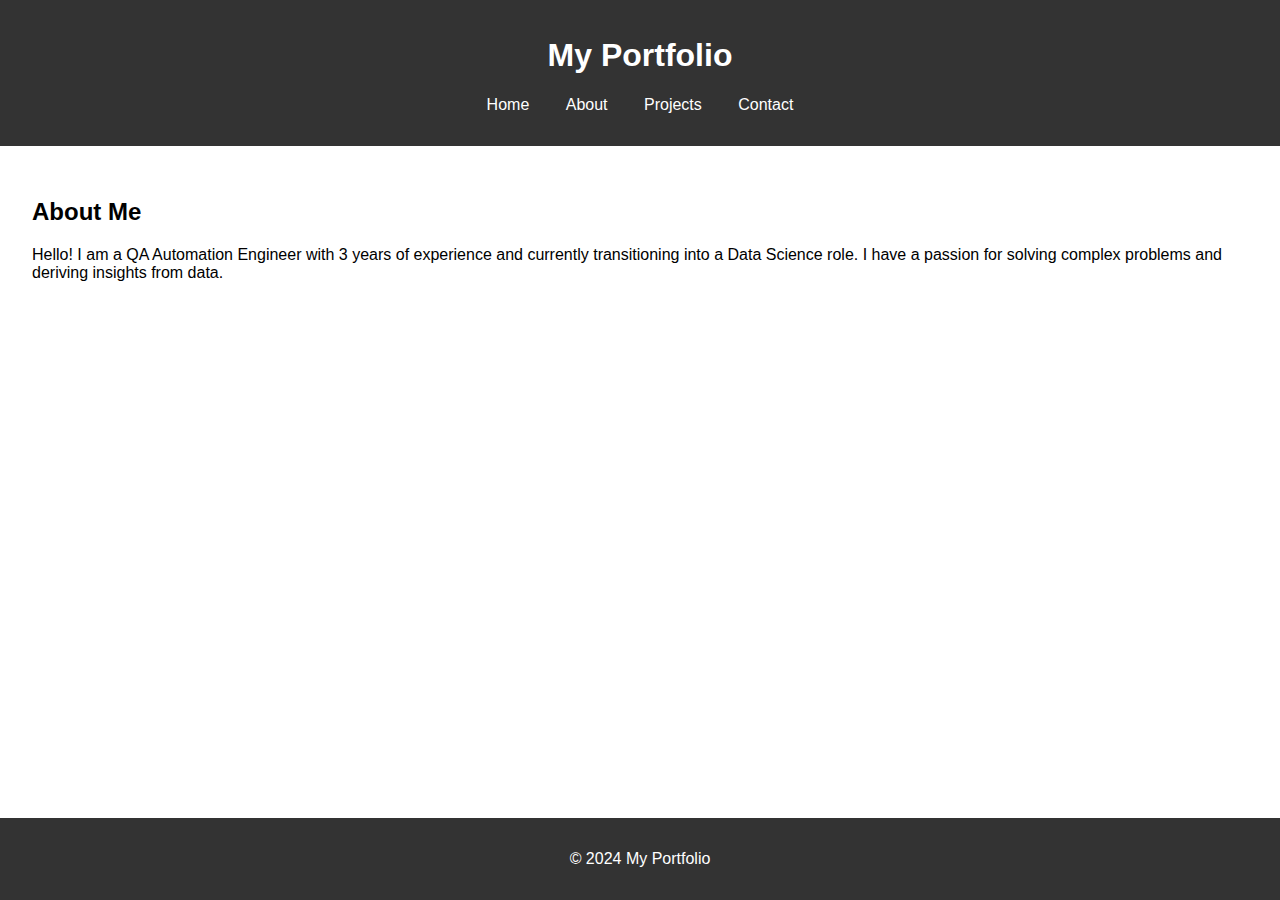
==== about.html @ 92c2d517 "additional" ====
<!DOCTYPE html>
<html lang="en">
<head>
    <meta charset="UTF-8">
    <meta name="viewport" content="width=device-width, initial-scale=1.0">
    <title>About Me</title>
    <link rel="stylesheet" href="styles.css">
</head>
<body>
    <header>
        <h1>My Portfolio</h1>
        <nav>
            <ul>
                <li><a href="index.html">Home</a></li>
                <li><a href="about.html">About</a></li>
                <li><a href="projects.html">Projects</a></li>
                <li><a href="contact.html">Contact</a></li>
            </ul>
        </nav>
    </header>
    <main>
        <section>
            <h2>About Me</h2>
            <p>Hello! I am a QA Automation Engineer with 3 years of experience and currently transitioning into a Data Science role. I have a passion for solving complex problems and deriving insights from data.</p>
        </section>
    </main>
    <footer>
        <p>&copy; 2024 My Portfolio</p>
    </footer>
</body>
</html>
---- styles.css ----
body {
    font-family: Arial, sans-serif;
    margin: 0;
    padding: 0;
    box-sizing: border-box;
}

header {
    background: #333;
    color: white;
    padding: 1rem 0;
    text-align: center;
}

nav ul {
    list-style: none;
    padding: 0;
}

nav ul li {
    display: inline;
    margin: 0 1rem;
}

nav ul li a {
    color: white;
    text-decoration: none;
}

main {
    padding: 2rem;
}

footer {
    background: #333;
    color: white;
    text-align: center;
    padding: 1rem 0;
    position: fixed;
    width: 100%;
    bottom: 0;
}
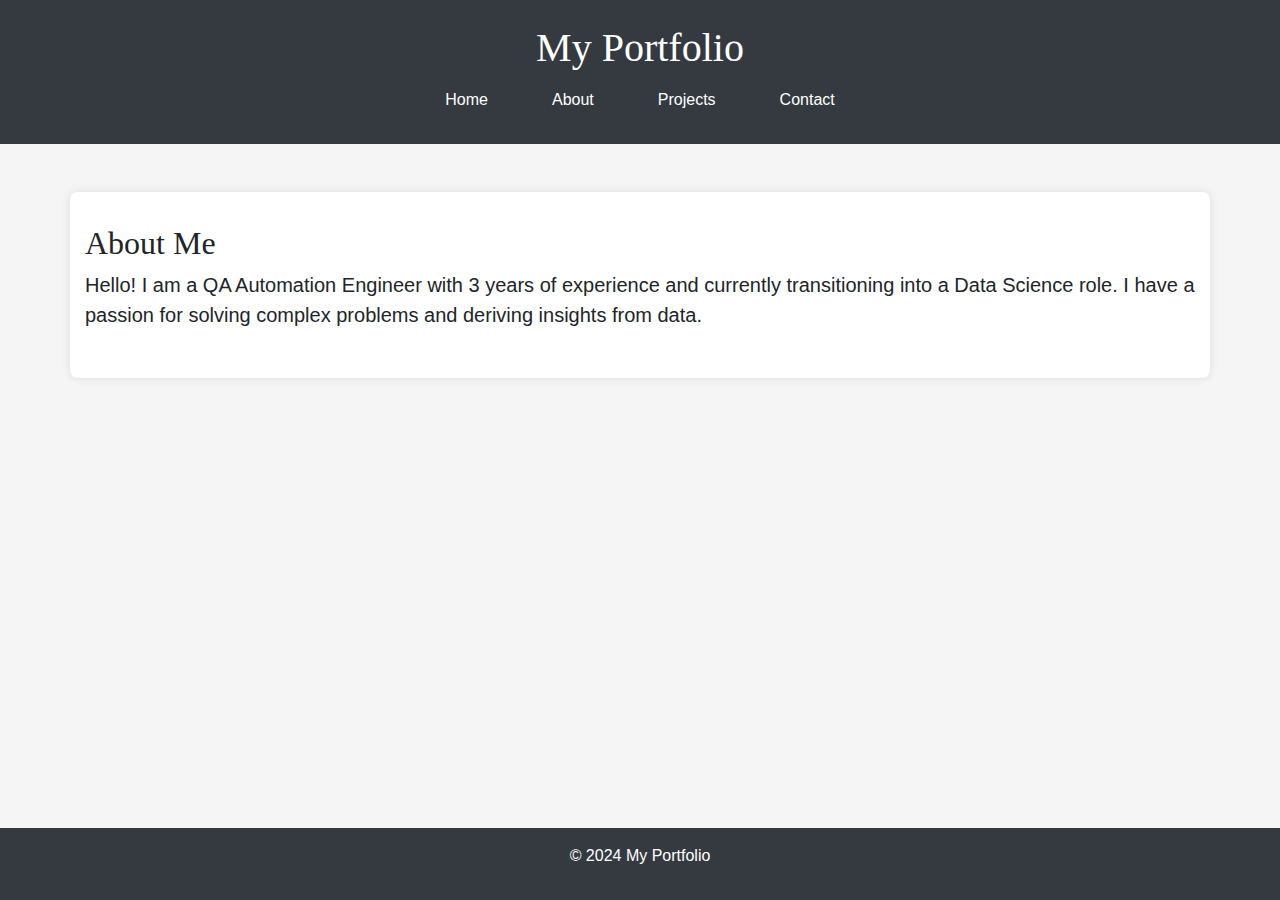
==== commit c31fe072: "BootStrap" ====
--- a/about.html
+++ b/about.html
@@ -4,27 +4,28 @@
     <meta charset="UTF-8">
     <meta name="viewport" content="width=device-width, initial-scale=1.0">
     <title>About Me</title>
+    <link rel="stylesheet" href="https://maxcdn.bootstrapcdn.com/bootstrap/4.5.2/css/bootstrap.min.css">
     <link rel="stylesheet" href="styles.css">
 </head>
 <body>
-    <header>
+    <header class="bg-dark text-white text-center py-4">
         <h1>My Portfolio</h1>
         <nav>
-            <ul>
-                <li><a href="index.html">Home</a></li>
-                <li><a href="about.html">About</a></li>
-                <li><a href="projects.html">Projects</a></li>
-                <li><a href="contact.html">Contact</a></li>
+            <ul class="nav justify-content-center">
+                <li class="nav-item"><a class="nav-link text-white" href="index.html">Home</a></li>
+                <li class="nav-item"><a class="nav-link text-white" href="about.html">About</a></li>
+                <li class="nav-item"><a class="nav-link text-white" href="projects.html">Projects</a></li>
+                <li class="nav-item"><a class="nav-link text-white" href="contact.html">Contact</a></li>
             </ul>
         </nav>
     </header>
-    <main>
+    <main class="container my-5">
         <section>
             <h2>About Me</h2>
-            <p>Hello! I am a QA Automation Engineer with 3 years of experience and currently transitioning into a Data Science role. I have a passion for solving complex problems and deriving insights from data.</p>
+            <p class="lead">Hello! I am a QA Automation Engineer with 3 years of experience and currently transitioning into a Data Science role. I have a passion for solving complex problems and deriving insights from data.</p>
         </section>
     </main>
-    <footer>
+    <footer class="bg-dark text-white text-center py-3">
         <p>&copy; 2024 My Portfolio</p>
     </footer>
 </body>
--- a/styles.css
+++ b/styles.css
@@ -3,6 +3,7 @@
     margin: 0;
     padding: 0;
     box-sizing: border-box;
+    background-color: #f5f5f5;
 }
 
 header {
@@ -27,8 +28,28 @@
     text-decoration: none;
 }
 
+nav ul li a:hover {
+    color: #ddd;
+    transition: color 0.3s;
+}
+
 main {
     padding: 2rem;
+    max-width: 800px;
+    margin: 0 auto;
+    background-color: white;
+    box-shadow: 0 0 10px rgba(0,0,0,0.1);
+    border-radius: 8px;
+}
+
+.projects {
+    display: flex;
+    flex-direction: column;
+    gap: 2rem;
+}
+
+.card {
+    box-shadow: 0 0 10px rgba(0,0,0,0.1);
 }
 
 footer {
@@ -40,3 +61,17 @@
     width: 100%;
     bottom: 0;
 }
+
+footer a {
+    color: white;
+    text-decoration: none;
+    margin: 0 0.5rem;
+}
+
+footer a:hover {
+    color: #ddd;
+}
+
+h1, h2, h3 {
+    font-family: 'Georgia', serif;
+}
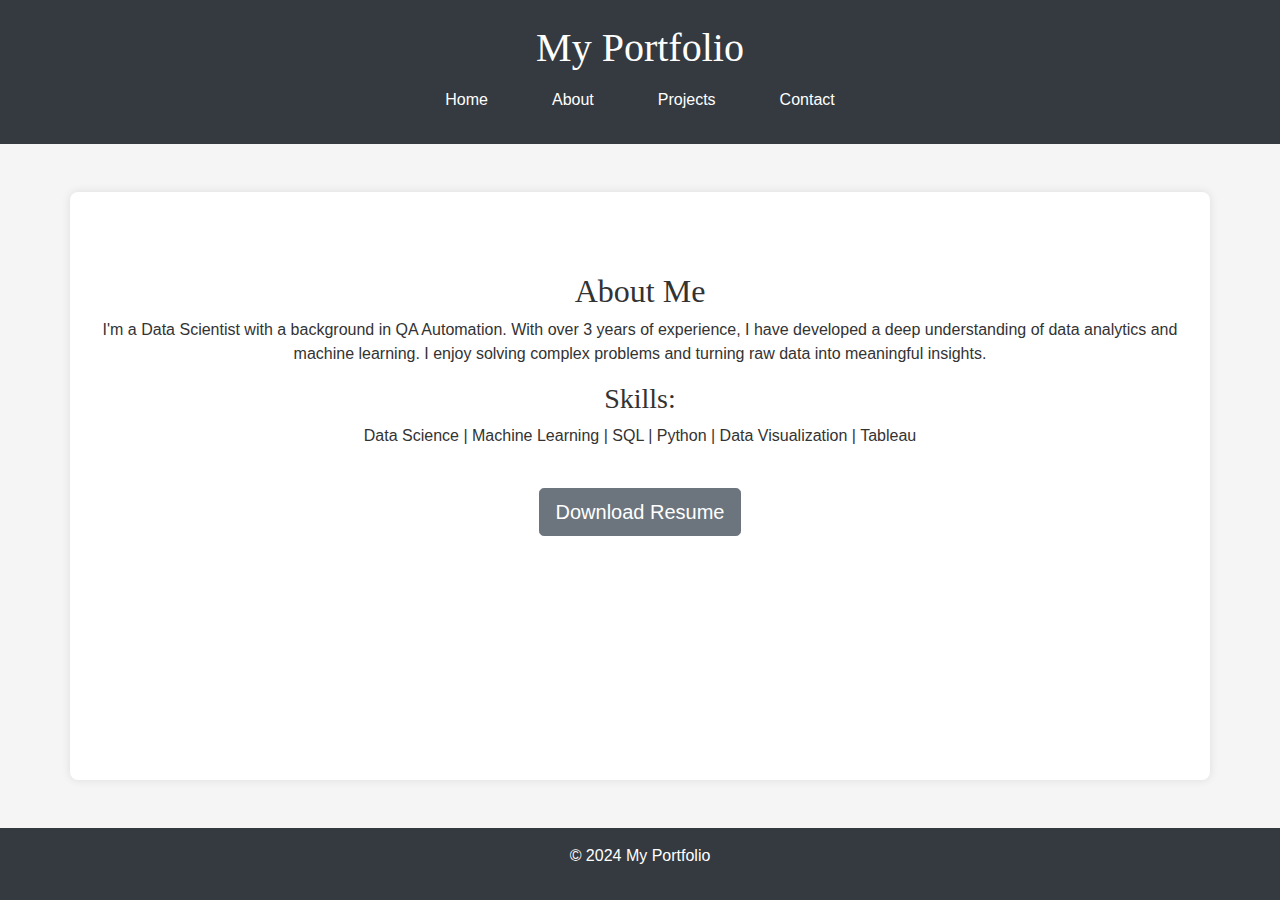
==== commit acbb8072: "Update" ====
--- a/about.html
+++ b/about.html
@@ -20,9 +20,12 @@
         </nav>
     </header>
     <main class="container my-5">
-        <section>
+        <section id="about" class="text-center py-5">
             <h2>About Me</h2>
-            <p class="lead">Hello! I am a QA Automation Engineer with 3 years of experience and currently transitioning into a Data Science role. I have a passion for solving complex problems and deriving insights from data.</p>
+            <p>I'm a Data Scientist with a background in QA Automation. With over 3 years of experience, I have developed a deep understanding of data analytics and machine learning. I enjoy solving complex problems and turning raw data into meaningful insights.</p>
+            <h3>Skills:</h3>
+            <p>Data Science | Machine Learning | SQL | Python | Data Visualization | Tableau</p>
+            <a href="Sahil_Bajaj_Resume.pdf" class="btn btn-secondary btn-lg mt-4" target="_blank">Download Resume</a>
         </section>
     </main>
     <footer class="bg-dark text-white text-center py-3">
--- a/styles.css
+++ b/styles.css
@@ -1,11 +1,46 @@
-body {
-    font-family: Arial, sans-serif;
+/* Root Variables for Color Scheme */
+:root {
+    --primary-color: #3498db; /* Blue */
+    --secondary-color: #2ecc71; /* Green */
+    --accent-color: #e74c3c; /* Red */
+    --background-color: #f5f5f5; /* Light Grey */
+    --text-color: #333333; /* Dark Grey */
+    --white-color: #ffffff; /* White */
+}
+
+/* Global Styles */
+html, body {
+    height: 100%;
     margin: 0;
     padding: 0;
-    box-sizing: border-box;
-    background-color: #f5f5f5;
+    font-family: Arial, sans-serif;
+    background-color: var(--background-color);
+    color: var(--text-color);
 }
 
+body {
+    display: flex;
+    flex-direction: column;
+}
+
+/* Wrapper for Flexbox Layout */
+.wrapper {
+    display: flex;
+    flex-direction: column;
+    min-height: 100%;
+}
+
+main {
+    flex: 1;
+    padding: 2rem;
+    max-width: 800px;
+    margin: 0 auto;
+    background-color: var(--white-color);
+    box-shadow: 0 0 10px rgba(0,0,0,0.1);
+    border-radius: 8px;
+}
+
+/* Header and Navigation */
 header {
     background: #333;
     color: white;
@@ -33,33 +68,14 @@
     transition: color 0.3s;
 }
 
-main {
-    padding: 2rem;
-    max-width: 800px;
-    margin: 0 auto;
-    background-color: white;
-    box-shadow: 0 0 10px rgba(0,0,0,0.1);
-    border-radius: 8px;
-}
-
-.projects {
-    display: flex;
-    flex-direction: column;
-    gap: 2rem;
-}
-
-.card {
-    box-shadow: 0 0 10px rgba(0,0,0,0.1);
-}
-
+/* Footer */
 footer {
     background: #333;
     color: white;
     text-align: center;
     padding: 1rem 0;
-    position: fixed;
+    margin-top: auto;
     width: 100%;
-    bottom: 0;
 }
 
 footer a {
@@ -72,6 +88,58 @@
     color: #ddd;
 }
 
+/* Projects */
+.projects {
+    display: flex;
+    flex-direction: column;
+    gap: 2rem;
+}
+
+.card {
+    box-shadow: 0 0 10px rgba(0,0,0,0.1);
+}
+
 h1, h2, h3 {
     font-family: 'Georgia', serif;
 }
+
+/* Animista CSS */
+.animista {
+    -webkit-animation-duration: 1s;
+    animation-duration: 1s;
+    -webkit-animation-fill-mode: both;
+    animation-fill-mode: both;
+}
+
+.animate__fadeInDown {
+    -webkit-animation-name: fadeInDown;
+    animation-name: fadeInDown;
+}
+
+@-webkit-keyframes fadeInDown {
+    from {
+        opacity: 0;
+        -webkit-transform: translate3d(0, -100%, 0);
+        transform: translate3d(0, -100%, 0);
+    }
+
+    to {
+        opacity: 1;
+        -webkit-transform: none;
+        transform: none;
+    }
+}
+
+@keyframes fadeInDown {
+    from {
+        opacity: 0;
+        -webkit-transform: translate3d(0, -100%, 0);
+        transform: translate3d(0, -100%, 0);
+    }
+
+    to {
+        opacity: 1;
+        -webkit-transform: none;
+        transform: none;
+    }
+}
